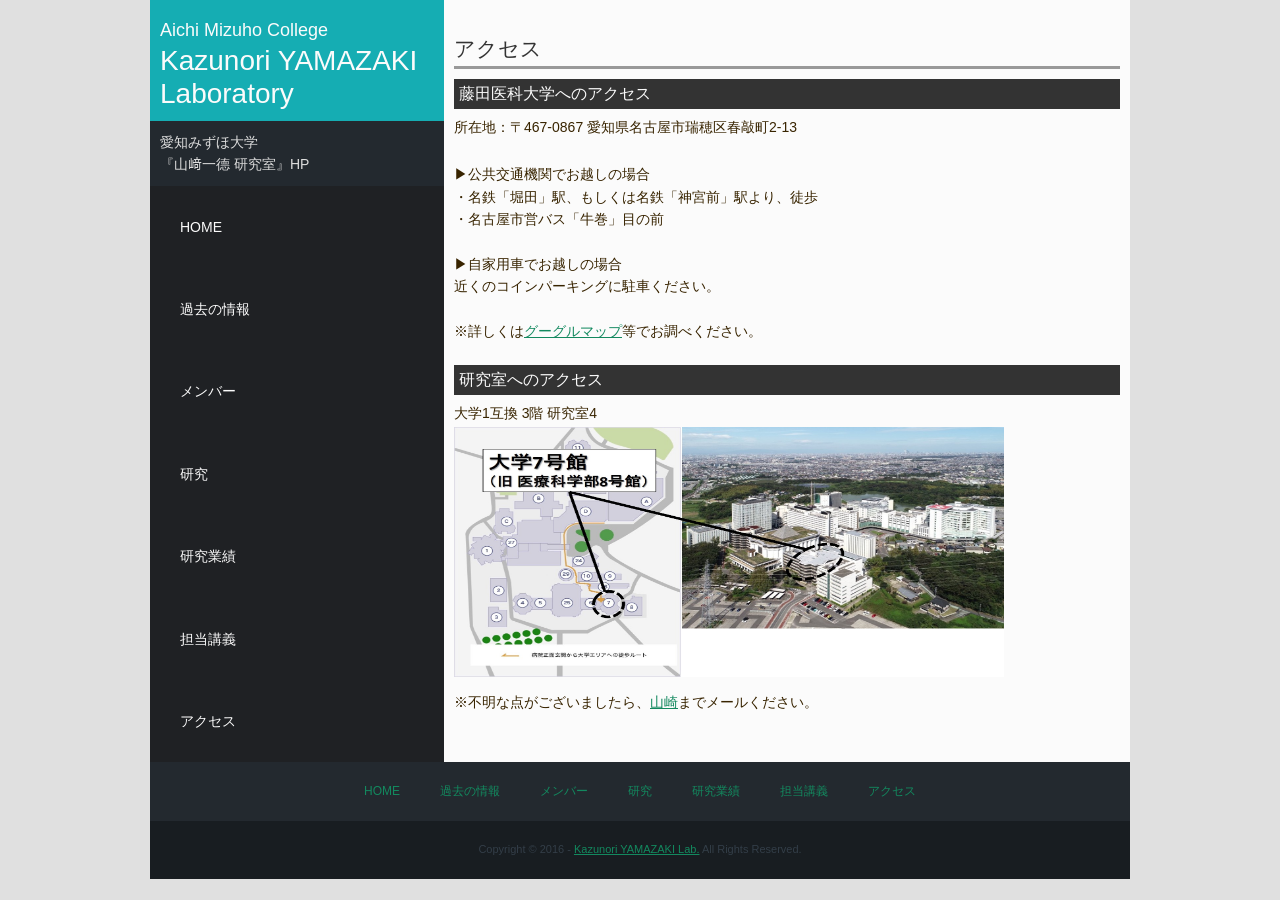
==== access.html @ 78b7f474 "first" ====
﻿<!DOCTYPE html>
<html lang="ja">
  <head>
    <LINK REL="SHORTCUT ICON" HREF="images/favicon16.ico"> 
    <meta content="text/html; charset=utf-8" http-equiv="content-type">
    <title>山崎一徳 研究室，過去の情報</title>
    <meta name="viewport" content="width=device-width">
    <meta name="keywords" content="ymzkk, やまざきかずのり, ヤマザキカズノリ, 山崎一徳, 山﨑一德, 山﨑, 一德, Kazunori Yamazaki, 固有感覚, 感覚運動統合機能、見える、先端、臨床工学、医用工学、データサイエンス">
    <meta name="description" content="">
    <link rel="stylesheet" type="text/css" href="css/style.css">
    <script type="text/javascript" src="js/jquery.js"></script>
    <script type="text/javascript" src="js/script.js"></script>
    <script type="text/javascript" src="js/jquery.smoothscroll.js"></script>
    <script type="text/javascript" src="js/jquery.scrollshow.js"></script>
    <script>
$(function($){
	$('html').smoothscroll({easing : 'swing', speed : 1000, margintop : 10});
	$('.totop').scrollshow({position : 500});
	});
</script><!--[if lt IE 9]>
	<script src="js/html5shiv.js"></script>	<script src="js/css3-mediaqueries.js"></script>
<![endif]-->
  </head>
  <body style="background-color: rgba(204, 204, 204, 0.6);">
    <div id="contents">
      <div id="sub">
        <header>
          <h1><a href="index.html"><font size="4">Aichi Mizuho College </font><br>Kazunori YAMAZAKI Laboratory</span>
</a></h1>
          <p class="summary"> 愛知みずほ大学 </font><br>『山﨑一德 研究室』HP </p>
        </header>
        <nav>
          <h3>メニュー<span id="navBtn"><span id="navBtnIcon"></span></span></h3>
          <ul>
          <li><a href="index.html">HOME</a></li>
          <li><a href="news.html">過去の情報</a></li>
          <li><a href="member.html">メンバー</a></li>
          <li><a href="research.html">研究</a></li>
          <li><a href="publication.html">研究業績</a></li>
          <li><a href="lecture.html">担当講義</a></li>
          <li><a href="access.html">アクセス</a></li>
          </ul>
        </nav>
      </div>
      <!-- /#sub -->
      <div id="main">
<br>
        <h2>アクセス</h2>

        <h3>藤田医科大学へのアクセス</h3>
        <dl class="info">
</span>
<span style="line-height:200%">所在地：〒467-0867 愛知県名古屋市瑞穂区春敲町2-13</span><br>
<br>
</span>▶公共交通機関でお越しの場合<br>
・名鉄「堀田」駅、もしくは名鉄「神宮前」駅より、徒歩<br>
・名古屋市営バス「牛巻」目の前<br>
<br>
</span>▶自家用車でお越しの場合<br>
近くのコインパーキングに駐車ください。<br>
<br>
</span>※詳しくは<a href="https://www.google.com/maps/dir//%E3%80%92467-0867+%E6%84%9B%E7%9F%A5%E7%9C%8C%E5%90%8D%E5%8F%A4%E5%B1%8B%E5%B8%82%E7%91%9E%E7%A9%82%E5%8C%BA%E6%98%A5%E6%95%B2%E7%94%BA%EF%BC%92%E4%B8%81%E7%9B%AE%EF%BC%91%EF%BC%93+%E6%84%9B%E7%9F%A5%E3%81%BF%E3%81%9A%E3%81%BB%E5%A4%A7%E5%AD%A6/@35.1272839,136.9196578,17z/data=!4m8!4m7!1m0!1m5!1m1!1s0x60035f6599b04eb9:0x6d9229f3a6305ced!2m2!1d136.9218465!2d35.1272839">グーグルマップ</a>等でお調べください。<br>
<br>

        <h3>研究室へのアクセス</h3>
        <dl class="info">
<span style="line-height:200%">大学1互換 3階 研究室4</span><br>
<p><img src="images/map2.jpg" alt="map" width="550" height="250"></p>
※不明な点がございましたら、<a href="member.html">山崎</a>までメールください。<br>


        <!-- /.service --> </div>
      <!-- /#main --> </div>
    <!-- /#contents -->
    <footer>
      <div class="footmenu">
        <ul>
          <li><a href="index.html">HOME</a></li>
          <li><a href="news.html">過去の情報</a></li>
          <li><a href="member.html">メンバー</a></li>
          <li><a href="research.html">研究</a></li>
          <li><a href="publication.html">研究業績</a></li>
          <li><a href="lecture.html">担当講義</a></li>
          <li><a href="access.html">アクセス</a></li>
        </ul>
      </div>
      <!-- /.footmenu -->
      <div class="copyright">Copyright © 2016 - <a href="index.html">Kazunori YAMAZAKI
          Lab.</a> All Rights Reserved.</div>
      <!-- /.copyright --> </footer>
    <div class="totop"><a href="#"><img src="images/totop.png" alt="ページのトップへ戻る"></a></div>
    <!-- /.totop -->
  </body>
</html>
---- css/style.css ----
@charset "UTF-8";

/*================================================
 *  CSSリセット
 ================================================*/
html,body,div,span,object,iframe,h1,h2,h3,h4,h5,h6,p,blockquote,pre,abbr,address,cite,code,del,dfn,em,img,ins,kbd,q,samp,small,strong,sub,sup,var,b,i,dl,dt,dd,ol,ul,li,fieldset,form,label,legend,table,caption,tbody,tfoot,thead,tr,th,td,article,aside,canvas,details,figcaption,figure,footer,header,hgroup,main,menu,nav,section,summary,time,mark,audio,video{margin:0;padding:0;border:0;outline:0;font-size:100%;vertical-align:baseline;background:transparent;font-weight:normal;}body{line-height:1}article,aside,details,figcaption,figure,footer,header,hgroup,menu,nav,section{display:block}ul{list-style:none}blockquote,q{quotes:none}blockquote:before,blockquote:after,q:before,q:after{content:none}a{margin:0;padding:0;font-size:100%;vertical-align:baseline;background:transparent}del{text-decoration:line-through}abbr[title],dfn[title]{border-bottom:1px dotted;cursor:help}table{border-collapse:collapse;border-spacing:0}hr{display:block;height:1px;border:0;border-top:1px solid #ccc;margin:1em 0;padding:0}input,select{vertical-align:middle}

/*================================================
 *  一般・共通設定
 ================================================*/
body {
	font-size:14px;
	color:#382400;
	font-family:"メイリオ",Meiryo,"ヒラギノ角ゴ Pro W3","Hiragino Kaku Gothic Pro",Osaka,"ＭＳ Ｐゴシック","MS PGothic",sans-serif;
	line-height:1.6;
	background:#333;
}
#contents {
	overflow:hidden;
	width:980px;
	margin:0 auto;
}

#main {
	box-sizing: border-box;
	overflow:hidden;
	float:right;
	width:70%;
	padding:10px;
	background:#fbfbfb;
	margin-bottom:-32768px;
	padding-bottom:32768px;
}

#sub {
	box-sizing: border-box;
	overflow:hidden;
	float:left;
	width:30%;
	background:#1f2124;
	margin-bottom:-32768px;
	padding-bottom:32768px;
}

footer {
	box-sizing: border-box;
	width:980px;
	margin:0 auto;
}

a {
	color:#13895f;
}
a:hover {
	color:#2fa279;
}

h1 {
	color:#fbfbfb;
	font-size:28px;
	line-height:1.2;
}
h1 a {
	color:#fbfbfb;
	text-decoration:none;
}
h1 a:hover {
	color:#85d1c6;
}

h2 {
	margin-bottom:0.5em;
	font-size:21px;
	color:#333;
	border-bottom:3px solid #999;
}

h3 {
	margin-bottom:0.25em;
	padding:2px 5px;
	color:#fbfbfb;
	font-size:16px;
	background:#333;
}

h4 {
	margin-bottom:0.25em;
	font-size:16px;
	color:#15adb3;
}

h5 {
	margin-bottom:0.25em;
	padding:2px;
	font-size:16px;
	border-left:5px solid #15adb3;
	background:#eee;
}

h6 {
	margin-bottom:0.25em;
	color:#382400;
	font-size:14px;
	font-weight:bold;
}

p {
	margin:0 0 1em 0;
}

img {
	vertical-align:bottom;
}

em {
	font-weight:bold;
}

strong {
	font-weight:bold;
	color:#d45451;
}

pre {
	margin:1em 0;
	padding:1em;
}

blockquote {
	margin-bottom:1em;
	padding:1em;
	border:1px dotted #ddd;
	border-left:5px solid #ddd;
}

ul,ol,dl {
	margin:0 0 1em 0;
}
ul li {
	list-style:disc;
}
ol li {
	list-style:decimal;
}
li {
	margin-left:2em;
}

dt {
	margin-bottom:0.5em;
	border-bottom:1px dotted #ddd;
}
dt:before {
	content:"\0025a0";
}
dd {
	margin-bottom:1em;
}

table {
	width:100%;
	margin-bottom:1em;
	border-collapse:collapse;
	border:1px solid #ddd;
	background:#fff;
}
th {
	padding:10px;
	text-align:center;
	vertical-align:middle;
	border:1px solid #ddd;
	background:#eee;
}
td {
	padding:10px;
	text-align:left;
	border:1px solid #ddd;
}

/*================================================
 *  ヘッダー
 ================================================*/
header {
	position:relative;
	background:#15adb3;
}

header h1 {
	padding:10px;
}

.summary {
	margin:0;
	padding:10px;
	color:#ddd;
	background:#23292f;
}

/*================================================
 *  グローバルナビゲーション
 ================================================*/
nav {
	overflow:hidden;
}
nav ul {
	margin:0;
	padding:0;
}
nav li {
	list-style:none;
	margin:0;
	padding:0;
}
nav li a {
	display:block;
	padding:30px;
	color:#fbfbfb;
	text-decoration:none;
	background:#1f2124;
}
nav li a:hover {
	color:#fbfbfb;
	border-left: 8px solid #139095;
	background:#18191b;
	transition:all 0.2s ease 0s;
}

/*================================================
 *  フッター
 ================================================*/
footer {
	clear:both;
}

.footmenu {
	width:100%;
	padding:20px 0;
	overflow:hidden;
	background:#23292f;
}
.footmenu ul {
	position:relative;
	float:left;
	left:50%;
	margin:0;
	padding:0;
}
.footmenu li {
	position:relative;
	left:-50%;
	float:left;
	list-style:none;
	margin:0;
	padding:0 20px;
	font-size:12px;
	text-align:center;
}
.footmenu a {
	color:#13895f;
	text-decoration:none;
}
.footmenu a:hover {
	color:#fbfbfb;
}

.copyright {
	clear:both;
	padding:20px 0;
	font-size:11px;
	text-align:center;
	color:#333e48;
	background:#181d21;
}

/*================================================
 *  ページトップへの戻り
 ================================================*/
.totop {
	position:fixed;
	bottom:15px;
	right:15px;
}
.totop a {
	display:block;
	text-decoration:none;
}
.totop img {
	background:#15adb3;
}
.totop img:hover {
	background:#14c0c5;
}

/*================================================
 *  クラス
 ================================================*/
.textL {
	text-align:left;
}

.textR {
	text-align:right;
}

.list {
	padding:0 0 0 0.5em;
}
.list li {
	margin:0;
	padding:0 0 0 15px;
	list-style:none;
	background:url(../images/check.png) 0 5px no-repeat;
}

.info dt {
	border-bottom:none;
}
.info dd {
	padding-bottom:1em;
	border-bottom:1px solid #ddd;
}

.service {
	overflow:hidden;
}
.service ul {
	overflow:hidden;
	margin:1.492% -1.492% 0 0;
}
.service li {
	list-style:none;
	float:left;
	width:18.507%;
	margin:0 1.492% 1.492% 0;
}
.service li img {
	width:100%;
}

.staff {
	overflow:hidden;
}

.staff ul {
	overflow:hidden;
	margin:1.492% -1.492% 0 0;
}
.staff li {
	list-style:none;
	float:left;
	width:31.840%;
	margin:0 1.492% 1.492% 0;
}
.staff li:nth-child(3n+1) {
	clear:both;
}
.staff li img {
	width:100%;
	margin-bottom:2.5%;
}

/*================================================
 *  スライドショー
 ================================================*/
.slide {
	position:relative;
	width:100%;
	overflow:hidden;
	position:relative;
	margin-bottom:10px;
}

.slideInner {
	list-style:none;
	margin:0 0 5px 0;
	padding:0;
}
.slideInner li {
	position:absolute;
	width:100%;
	background:#fbfbfb;
	margin:0;
	padding:0;
}
.slideInner li img {
	width:100%;
}

.slidePrev {
	position:absolute;
	display:block;
	width:50px;
	height:60px;
	left:0;
	cursor:pointer;
	z-index:100;
}

.slideNext {
	position:absolute;
	display:block;
	width:50px;
	height:60px;
	right:0;
	cursor:pointer;
	z-index:100;
}

.controlNav {
	position:relative;
	float:left;
	left:50%;
}
.controlNav span {
	position:relative;
	left:-50%;
	float:left;
	margin:5px;
	-webkit-border-radius:5px;
	-moz-border-radius:5px;
	border-radius:5px;
	width:10px;
	height:10px;
	overflow:hidden;
	background:#ddd;
	text-indent:-9999px;
	vertical-align:middle;
}
.controlNav span:hover {
	background:#ccc;
	cursor:pointer;
}
.controlNav span.current {
	background:#85d1c6;
}


/*================================================
 *  タブレット向けデザイン
 ================================================*/
/* スクロールバーを考慮して20px大きいサイズで切り替え */
@media screen and (max-width:979px) {
	#contents {
		box-sizing: border-box;
		width:100%;
	}

	footer {
		width:100%;
	}
}

/*================================================
 *  スマートフォン向けデザイン
 ================================================*/
@media screen and (max-width:767px) {
	#main {
		float:none;
		width:100%;
	}

	#sub {
		float:none;
		width:100%;
	}
	nav {
		display:block;
		position:relative;
		width:100%;
	}
	nav h3 {
		cursor:pointer;
		margin-bottom:0;
		padding:10px;
		color:#ddd;
		background:#181d21;
		border:none;
	}
	nav li a {
		padding:10px 30px;
	}

	#navBtn {
		display:inline-block;
		position:absolute;
		top:10px;
		right:10px;
		width:30px;
		height:30px;
		border-radius:5%;
		background:#2a2a2a;
	}
	#navBtnIcon {
		display:block;
		position:absolute;
		top:50%;
		left:50%;
		width:14px;
		height:2px;
		margin:-1px 0 0 -7px;
		background:#15adb3;
		transition:.2s;
	}
	#navBtnIcon:before,
	#navBtnIcon:after {
		display:block;
		content:'';
		position:absolute;
		top:50%;
		left:0;
		width:14px;
		height:2px;
		background:#15adb3;
		transition:0.3s;
	}
	#navBtnIcon:before {
		margin-top:-6px;
	}
	#navBtnIcon:after {
		margin-top:4px;
	}
	#navBtn .close {
		background:transparent;
	}
	#navBtn .close:before,
	#navBtn .close:after {
		margin-top:0;
	}
	#navBtn .close:before {
		transform:rotate(-45deg);
		-webkit-transform:rotate(-45deg);
	}
	#navBtn .close:after {
		transform:rotate(-135deg);
		-webkit-transform:rotate(-135deg);
	}

	.service li {
		width:23.507%;
	}

	.staff li {
		width:48.507%;
	}
	.staff li:nth-child(2n+1) {
		clear:both;
	}
	.staff li:nth-child(3n+1) {
		clear:none;
		float:left;
	}
}
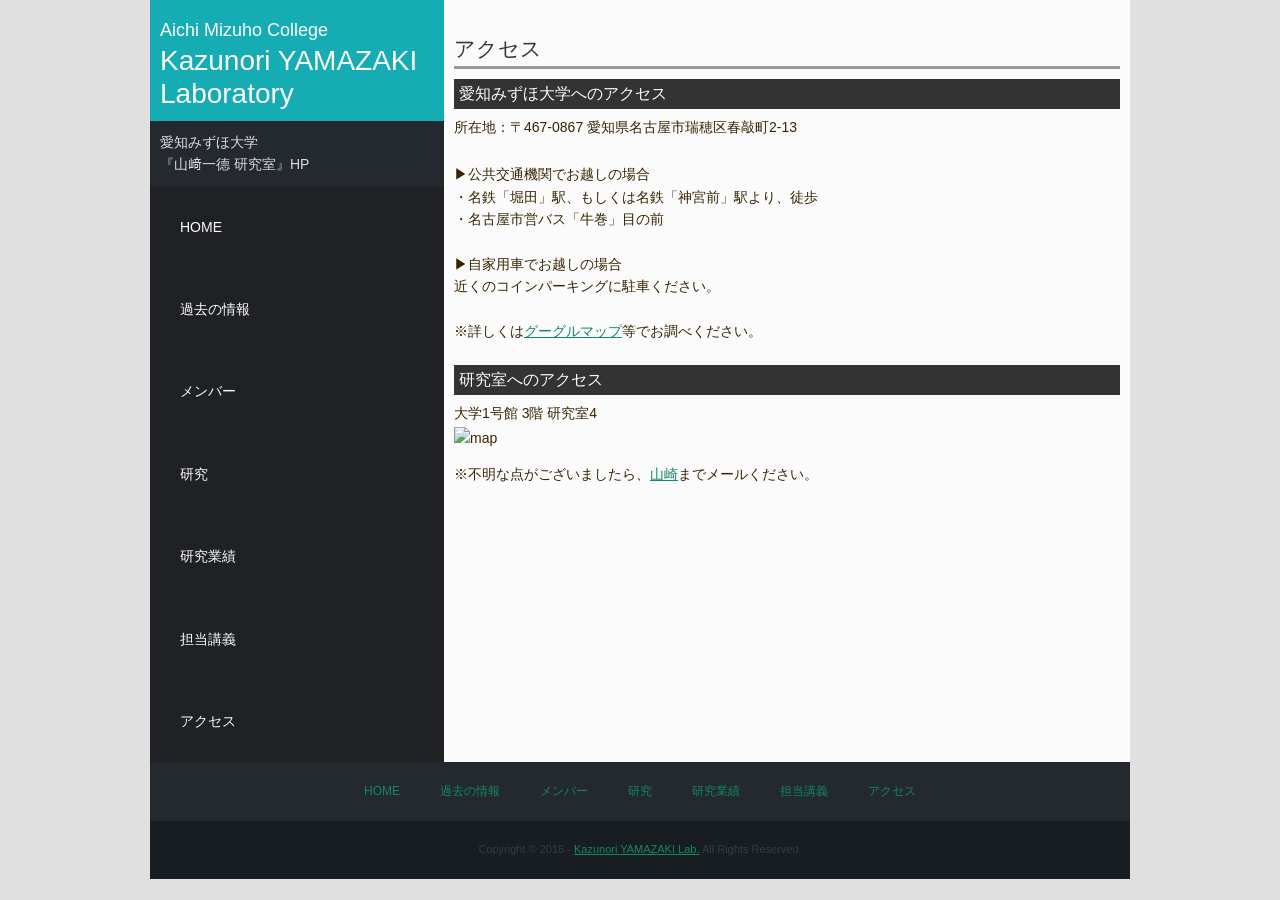
==== commit 62409ef9: "Update access.html" ====
--- a/access.html
+++ b/access.html
@@ -47,7 +47,7 @@
 <br>
         <h2>アクセス</h2>
 
-        <h3>藤田医科大学へのアクセス</h3>
+        <h3>愛知みずほ大学へのアクセス</h3>
         <dl class="info">
 </span>
 <span style="line-height:200%">所在地：〒467-0867 愛知県名古屋市瑞穂区春敲町2-13</span><br>
@@ -64,7 +64,7 @@
 
         <h3>研究室へのアクセス</h3>
         <dl class="info">
-<span style="line-height:200%">大学1互換 3階 研究室4</span><br>
+<span style="line-height:200%">大学1号館 3階 研究室4</span><br>
 <p><img src="images/map2.jpg" alt="map" width="550" height="250"></p>
 ※不明な点がございましたら、<a href="member.html">山崎</a>までメールください。<br>
 
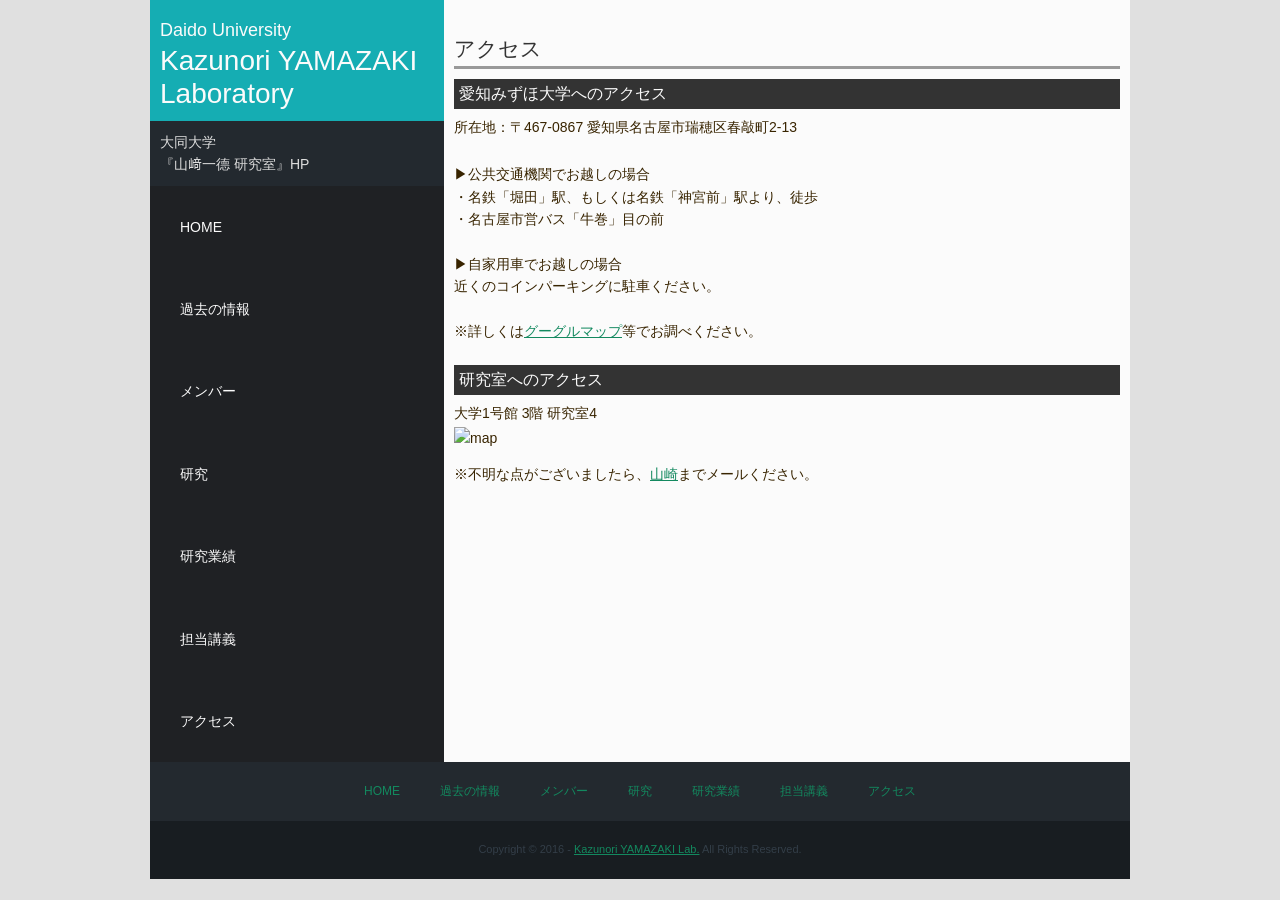
==== commit 418ef899: "Update access.html" ====
--- a/access.html
+++ b/access.html
@@ -5,7 +5,7 @@
     <meta content="text/html; charset=utf-8" http-equiv="content-type">
     <title>山崎一徳 研究室，過去の情報</title>
     <meta name="viewport" content="width=device-width">
-    <meta name="keywords" content="ymzkk, やまざきかずのり, ヤマザキカズノリ, 山崎一徳, 山﨑一德, 山﨑, 一德, Kazunori Yamazaki, 固有感覚, 感覚運動統合機能、見える、先端、臨床工学、医用工学、データサイエンス">
+    <meta name="keywords" content="ymzkk, やまざきかずのり, ヤマザキカズノリ, 山崎一徳, 山﨑一德, 山﨑, 一德, Kazunori Yamazaki, 固有感覚, 感覚運動統合機能、見える、先端、臨床工学、医用工学、データサイエンス、CPS、サイバーフィジカルシステム、IoT">
     <meta name="description" content="">
     <link rel="stylesheet" type="text/css" href="css/style.css">
     <script type="text/javascript" src="js/jquery.js"></script>
@@ -25,9 +25,9 @@
     <div id="contents">
       <div id="sub">
         <header>
-          <h1><a href="index.html"><font size="4">Aichi Mizuho College </font><br>Kazunori YAMAZAKI Laboratory</span>
+          <h1><a href="index.html"><font size="4">Daido University </font><br>Kazunori YAMAZAKI Laboratory</span>
 </a></h1>
-          <p class="summary"> 愛知みずほ大学 </font><br>『山﨑一德 研究室』HP </p>
+          <p class="summary"> 大同大学 </font><br>『山﨑一德 研究室』HP </p>
         </header>
         <nav>
           <h3>メニュー<span id="navBtn"><span id="navBtnIcon"></span></span></h3>
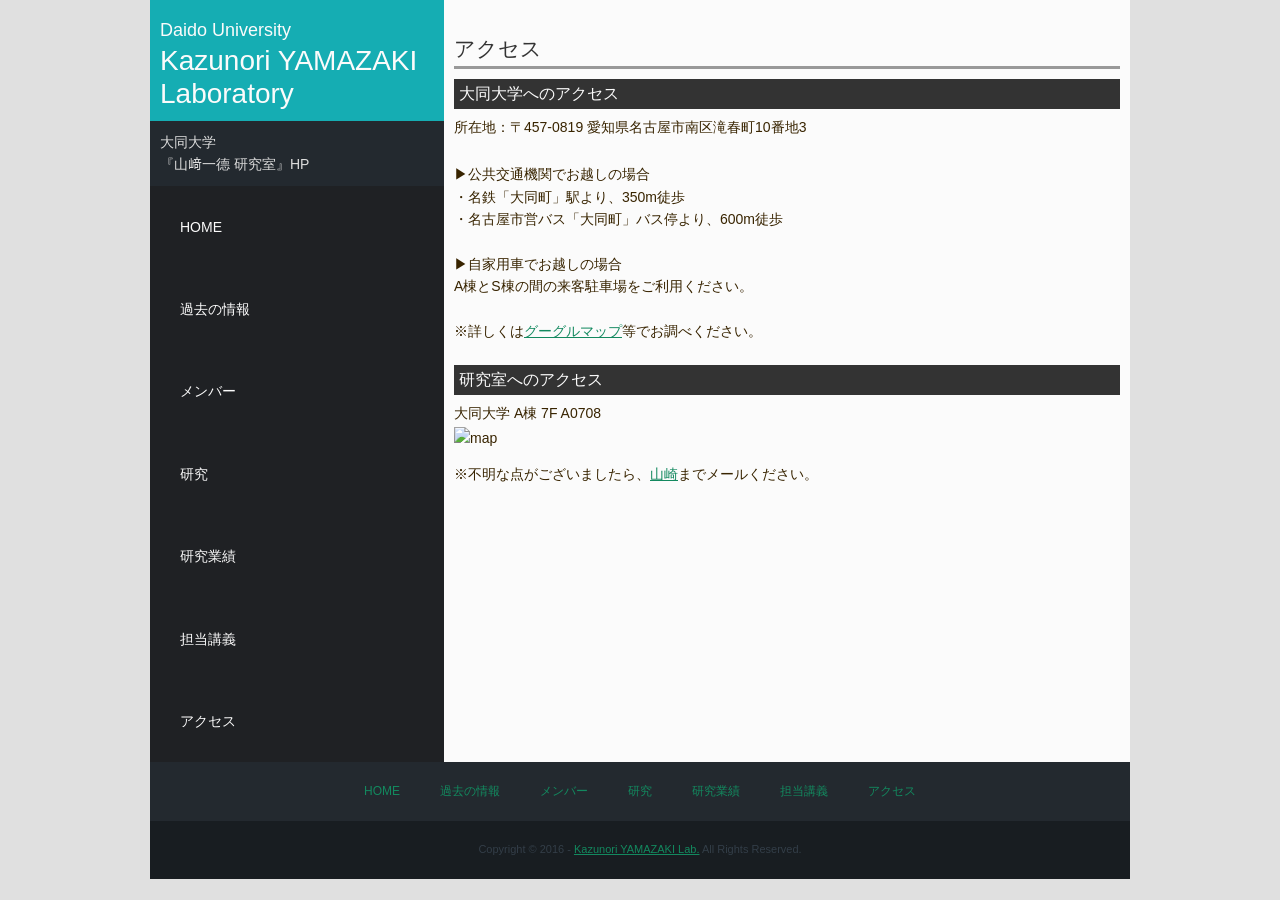
==== commit 7a1c7173: "Update access.html" ====
--- a/access.html
+++ b/access.html
@@ -47,24 +47,24 @@
 <br>
         <h2>アクセス</h2>
 
-        <h3>愛知みずほ大学へのアクセス</h3>
+        <h3>大同大学へのアクセス</h3>
         <dl class="info">
 </span>
-<span style="line-height:200%">所在地：〒467-0867 愛知県名古屋市瑞穂区春敲町2-13</span><br>
+<span style="line-height:200%">所在地：〒457-0819 愛知県名古屋市南区滝春町10番地3</span><br>
 <br>
 </span>▶公共交通機関でお越しの場合<br>
-・名鉄「堀田」駅、もしくは名鉄「神宮前」駅より、徒歩<br>
-・名古屋市営バス「牛巻」目の前<br>
+・名鉄「大同町」駅より、350m徒歩<br>
+・名古屋市営バス「大同町」バス停より、600m徒歩<br>
 <br>
 </span>▶自家用車でお越しの場合<br>
-近くのコインパーキングに駐車ください。<br>
+A棟とS棟の間の来客駐車場をご利用ください。<br>
 <br>
-</span>※詳しくは<a href="https://www.google.com/maps/dir//%E3%80%92467-0867+%E6%84%9B%E7%9F%A5%E7%9C%8C%E5%90%8D%E5%8F%A4%E5%B1%8B%E5%B8%82%E7%91%9E%E7%A9%82%E5%8C%BA%E6%98%A5%E6%95%B2%E7%94%BA%EF%BC%92%E4%B8%81%E7%9B%AE%EF%BC%91%EF%BC%93+%E6%84%9B%E7%9F%A5%E3%81%BF%E3%81%9A%E3%81%BB%E5%A4%A7%E5%AD%A6/@35.1272839,136.9196578,17z/data=!4m8!4m7!1m0!1m5!1m1!1s0x60035f6599b04eb9:0x6d9229f3a6305ced!2m2!1d136.9218465!2d35.1272839">グーグルマップ</a>等でお調べください。<br>
+</span>※詳しくは<a href="https://www.google.com/maps/dir//%E6%84%9B%E7%9F%A5%E7%9C%8C%E5%90%8D%E5%8F%A4%E5%B1%8B%E5%B8%82%E5%8D%97%E5%8C%BA%E6%BB%9D%E6%98%A5%E7%94%BA%EF%BC%91%EF%BC%90%E2%88%92%EF%BC%93+%E5%A4%A7%E5%90%8C%E5%A4%A7%E5%AD%A6/@35.0793866,136.8645635,13z/data=!4m8!4m7!1m0!1m5!1m1!1s0x60037be3c626b699:0xb40726a5fb4c7d9f!2m2!1d136.905763!2d35.0793233?entry=ttu">グーグルマップ</a>等でお調べください。<br>
 <br>
 
         <h3>研究室へのアクセス</h3>
         <dl class="info">
-<span style="line-height:200%">大学1号館 3階 研究室4</span><br>
+<span style="line-height:200%">大同大学 A棟 7F A0708</span><br>
 <p><img src="images/map2.jpg" alt="map" width="550" height="250"></p>
 ※不明な点がございましたら、<a href="member.html">山崎</a>までメールください。<br>
 
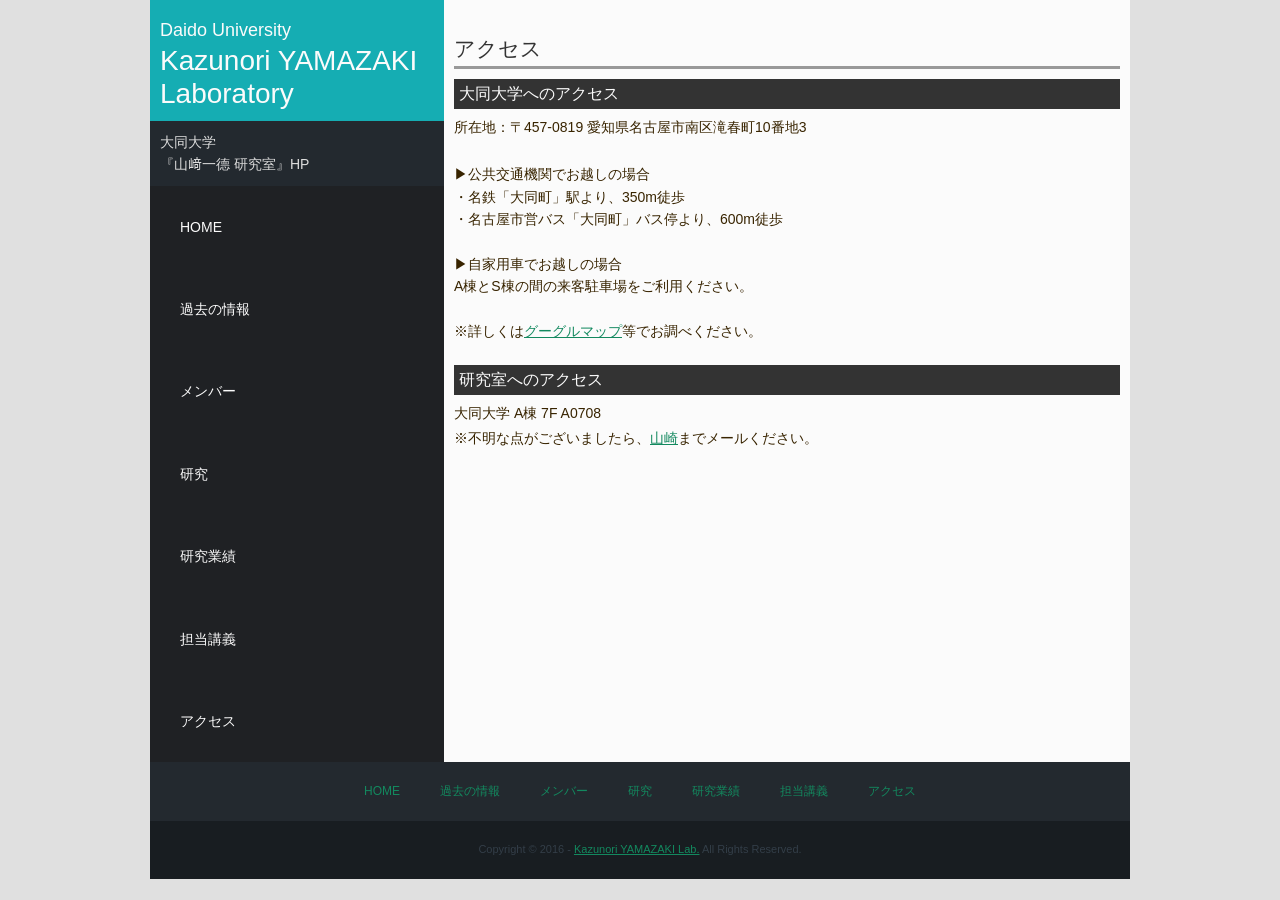
==== commit e889a5a1: "Update access.html" ====
--- a/access.html
+++ b/access.html
@@ -3,7 +3,7 @@
   <head>
     <LINK REL="SHORTCUT ICON" HREF="images/favicon16.ico"> 
     <meta content="text/html; charset=utf-8" http-equiv="content-type">
-    <title>山崎一徳 研究室，過去の情報</title>
+    <title>山崎一徳 研究室，アクセス</title>
     <meta name="viewport" content="width=device-width">
     <meta name="keywords" content="ymzkk, やまざきかずのり, ヤマザキカズノリ, 山崎一徳, 山﨑一德, 山﨑, 一德, Kazunori Yamazaki, 固有感覚, 感覚運動統合機能、見える、先端、臨床工学、医用工学、データサイエンス、CPS、サイバーフィジカルシステム、IoT">
     <meta name="description" content="">
@@ -65,7 +65,6 @@
         <h3>研究室へのアクセス</h3>
         <dl class="info">
 <span style="line-height:200%">大同大学 A棟 7F A0708</span><br>
-<p><img src="images/map2.jpg" alt="map" width="550" height="250"></p>
 ※不明な点がございましたら、<a href="member.html">山崎</a>までメールください。<br>
 
 
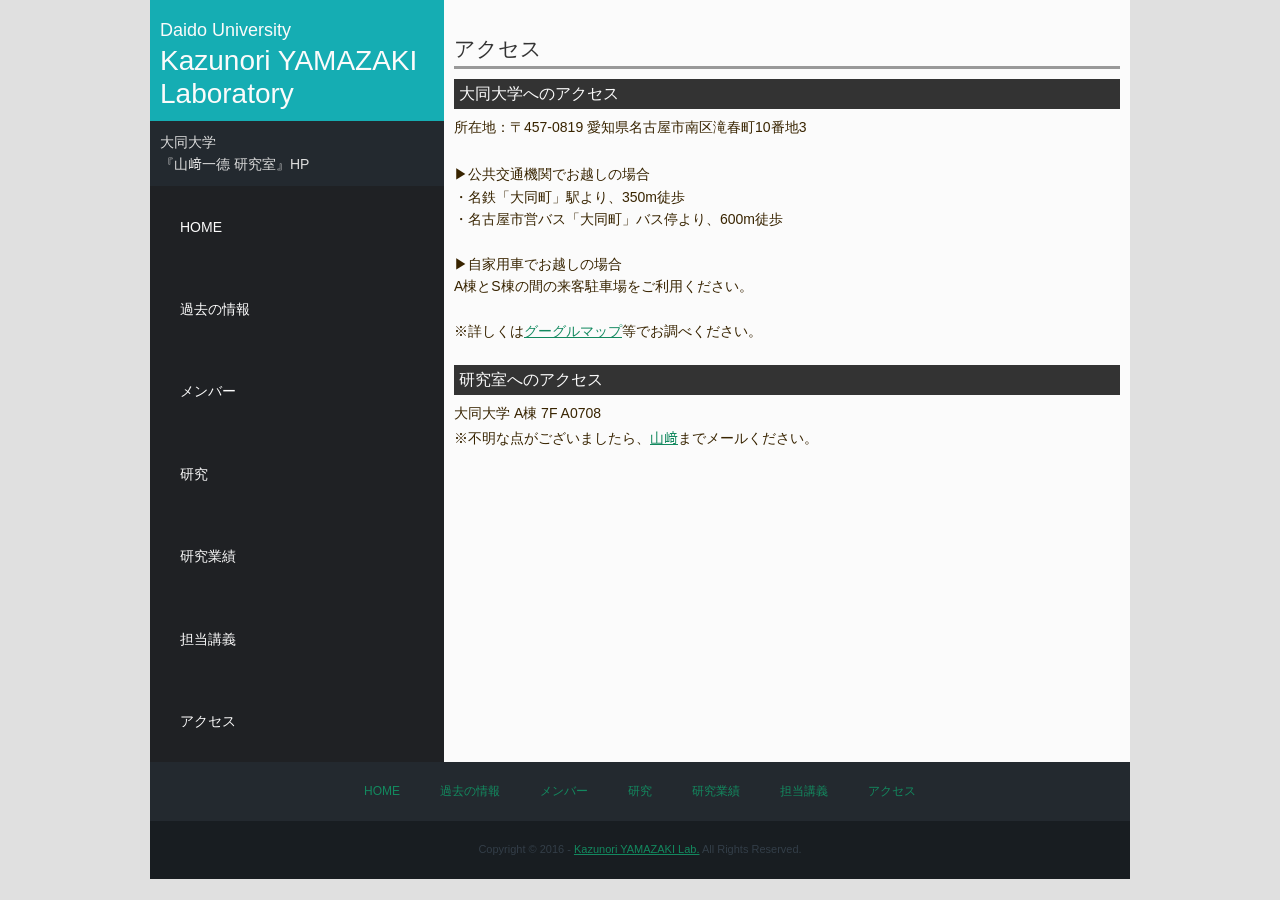
==== commit d5a7f4eb: "Normalize page metadata and repair unbalanced HTML in access.html" ====
--- a/access.html
+++ b/access.html
@@ -3,10 +3,10 @@
   <head>
     <LINK REL="SHORTCUT ICON" HREF="images/favicon16.ico"> 
     <meta content="text/html; charset=utf-8" http-equiv="content-type">
-    <title>山崎一徳 研究室，アクセス</title>
+    <title>山﨑一德 研究室，アクセス</title>
     <meta name="viewport" content="width=device-width">
     <meta name="keywords" content="ymzkk, やまざきかずのり, ヤマザキカズノリ, 山崎一徳, 山﨑一德, 山﨑, 一德, Kazunori Yamazaki, 固有感覚, 感覚運動統合機能、見える、先端、臨床工学、医用工学、データサイエンス、CPS、サイバーフィジカルシステム、IoT">
-    <meta name="description" content="">
+    <meta name="description" content="大同大学 山﨑一德研究室へのアクセス。研究室はA棟7階A0708です。">
     <link rel="stylesheet" type="text/css" href="css/style.css">
     <script type="text/javascript" src="js/jquery.js"></script>
     <script type="text/javascript" src="js/script.js"></script>
@@ -25,9 +25,9 @@
     <div id="contents">
       <div id="sub">
         <header>
-          <h1><a href="index.html"><font size="4">Daido University </font><br>Kazunori YAMAZAKI Laboratory</span>
+          <h1><a href="index.html"><font size="4">Daido University </font><br>Kazunori YAMAZAKI Laboratory
 </a></h1>
-          <p class="summary"> 大同大学 </font><br>『山﨑一德 研究室』HP </p>
+          <p class="summary"> 大同大学 <br>『山﨑一德 研究室』HP </p>
         </header>
         <nav>
           <h3>メニュー<span id="navBtn"><span id="navBtnIcon"></span></span></h3>
@@ -48,27 +48,28 @@
         <h2>アクセス</h2>
 
         <h3>大同大学へのアクセス</h3>
-        <dl class="info">
-</span>
+        <div class="info">
 <span style="line-height:200%">所在地：〒457-0819 愛知県名古屋市南区滝春町10番地3</span><br>
 <br>
-</span>▶公共交通機関でお越しの場合<br>
+▶公共交通機関でお越しの場合<br>
 ・名鉄「大同町」駅より、350m徒歩<br>
 ・名古屋市営バス「大同町」バス停より、600m徒歩<br>
 <br>
-</span>▶自家用車でお越しの場合<br>
+▶自家用車でお越しの場合<br>
 A棟とS棟の間の来客駐車場をご利用ください。<br>
 <br>
-</span>※詳しくは<a href="https://www.google.com/maps/dir//%E6%84%9B%E7%9F%A5%E7%9C%8C%E5%90%8D%E5%8F%A4%E5%B1%8B%E5%B8%82%E5%8D%97%E5%8C%BA%E6%BB%9D%E6%98%A5%E7%94%BA%EF%BC%91%EF%BC%90%E2%88%92%EF%BC%93+%E5%A4%A7%E5%90%8C%E5%A4%A7%E5%AD%A6/@35.0793866,136.8645635,13z/data=!4m8!4m7!1m0!1m5!1m1!1s0x60037be3c626b699:0xb40726a5fb4c7d9f!2m2!1d136.905763!2d35.0793233?entry=ttu">グーグルマップ</a>等でお調べください。<br>
+※詳しくは<a href="https://www.google.com/maps/dir//%E6%84%9B%E7%9F%A5%E7%9C%8C%E5%90%8D%E5%8F%A4%E5%B1%8B%E5%B8%82%E5%8D%97%E5%8C%BA%E6%BB%9D%E6%98%A5%E7%94%BA%EF%BC%91%EF%BC%90%E2%88%92%EF%BC%93+%E5%A4%A7%E5%90%8C%E5%A4%A7%E5%AD%A6/@35.0793866,136.8645635,13z/data=!4m8!4m7!1m0!1m5!1m1!1s0x60037be3c626b699:0xb40726a5fb4c7d9f!2m2!1d136.905763!2d35.0793233?entry=ttu">グーグルマップ</a>等でお調べください。<br>
 <br>
 
-        <h3>研究室へのアクセス</h3>
-        <dl class="info">
+        </div>
+<h3>研究室へのアクセス</h3>
+        <div class="info">
 <span style="line-height:200%">大同大学 A棟 7F A0708</span><br>
-※不明な点がございましたら、<a href="member.html">山崎</a>までメールください。<br>
+※不明な点がございましたら、<a href="member.html">山﨑</a>までメールください。<br>
 
 
-        <!-- /.service --> </div>
+        </div>
+<!-- /.service --> </div>
       <!-- /#main --> </div>
     <!-- /#contents -->
     <footer>
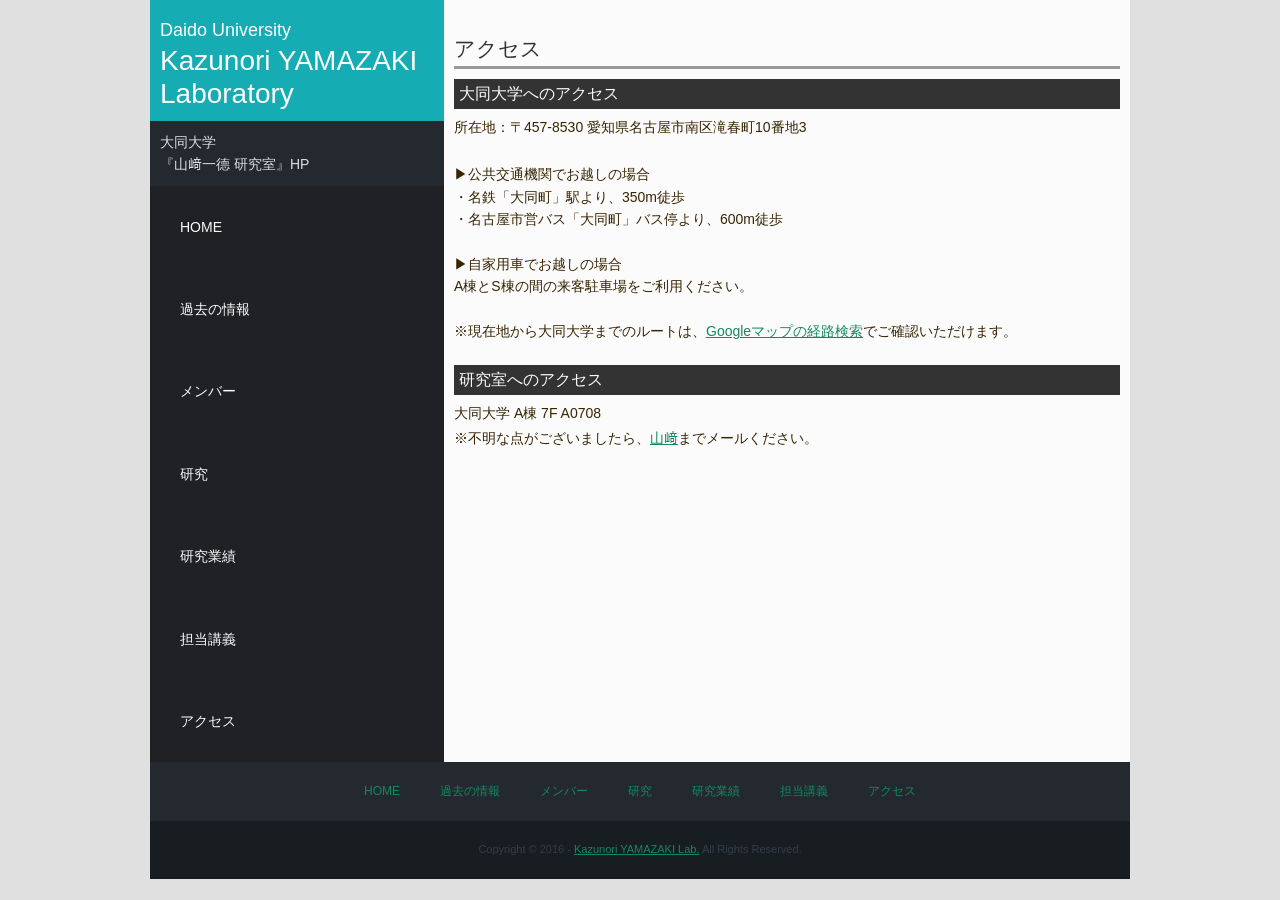
==== commit e357f8b2: "Fix news dates, access postal code, clarify maps route link" ====
--- a/access.html
+++ b/access.html
@@ -49,7 +49,7 @@
 
         <h3>大同大学へのアクセス</h3>
         <div class="info">
-<span style="line-height:200%">所在地：〒457-0819 愛知県名古屋市南区滝春町10番地3</span><br>
+<span style="line-height:200%">所在地：〒457-8530 愛知県名古屋市南区滝春町10番地3</span><br>
 <br>
 ▶公共交通機関でお越しの場合<br>
 ・名鉄「大同町」駅より、350m徒歩<br>
@@ -58,7 +58,7 @@
 ▶自家用車でお越しの場合<br>
 A棟とS棟の間の来客駐車場をご利用ください。<br>
 <br>
-※詳しくは<a href="https://www.google.com/maps/dir//%E6%84%9B%E7%9F%A5%E7%9C%8C%E5%90%8D%E5%8F%A4%E5%B1%8B%E5%B8%82%E5%8D%97%E5%8C%BA%E6%BB%9D%E6%98%A5%E7%94%BA%EF%BC%91%EF%BC%90%E2%88%92%EF%BC%93+%E5%A4%A7%E5%90%8C%E5%A4%A7%E5%AD%A6/@35.0793866,136.8645635,13z/data=!4m8!4m7!1m0!1m5!1m1!1s0x60037be3c626b699:0xb40726a5fb4c7d9f!2m2!1d136.905763!2d35.0793233?entry=ttu">グーグルマップ</a>等でお調べください。<br>
+※現在地から大同大学までのルートは、<a href="https://www.google.com/maps/dir/?api=1&destination=%E5%A4%A7%E5%90%8C%E5%A4%A7%E5%AD%A6">Googleマップの経路検索</a>でご確認いただけます。<br>
 <br>
 
         </div>
--- a/css/style.css
+++ b/css/style.css
@@ -550,3 +550,35 @@
 		float:left;
 	}
 }
+
+/* Long academic tables remain accessible within the content column. */
+.table-scroll {
+  max-width:100%;
+  overflow-x:auto;
+  margin-bottom:1em;
+}
+.table-scroll:focus {
+  outline:2px solid #13895f;
+  outline-offset:2px;
+}
+.table-scroll table { margin-bottom:0; }
+#main th, #main td { overflow-wrap:anywhere; }
+.publications { counter-reset:publication; }
+.publications tbody tr { counter-increment:publication; }
+.publications tbody td:first-child::before {
+  content:counter(publication) ". ";
+  font-weight:bold;
+}
+@media screen and (max-width:767px) {
+  .table-scroll table { min-width:560px; }
+  .table-scroll .publications { min-width:700px; }
+  .copyright { color:#c2cad2; }
+}
+@media print {
+  #contents, #main, footer { width:100%; }
+  #main { float:none; margin:0; padding:0; overflow:visible; }
+  #sub, .footmenu, .totop, .slide { display:none; }
+  .table-scroll { overflow:visible; }
+  .table-scroll table { min-width:0; }
+  tr { break-inside:avoid; }
+}
